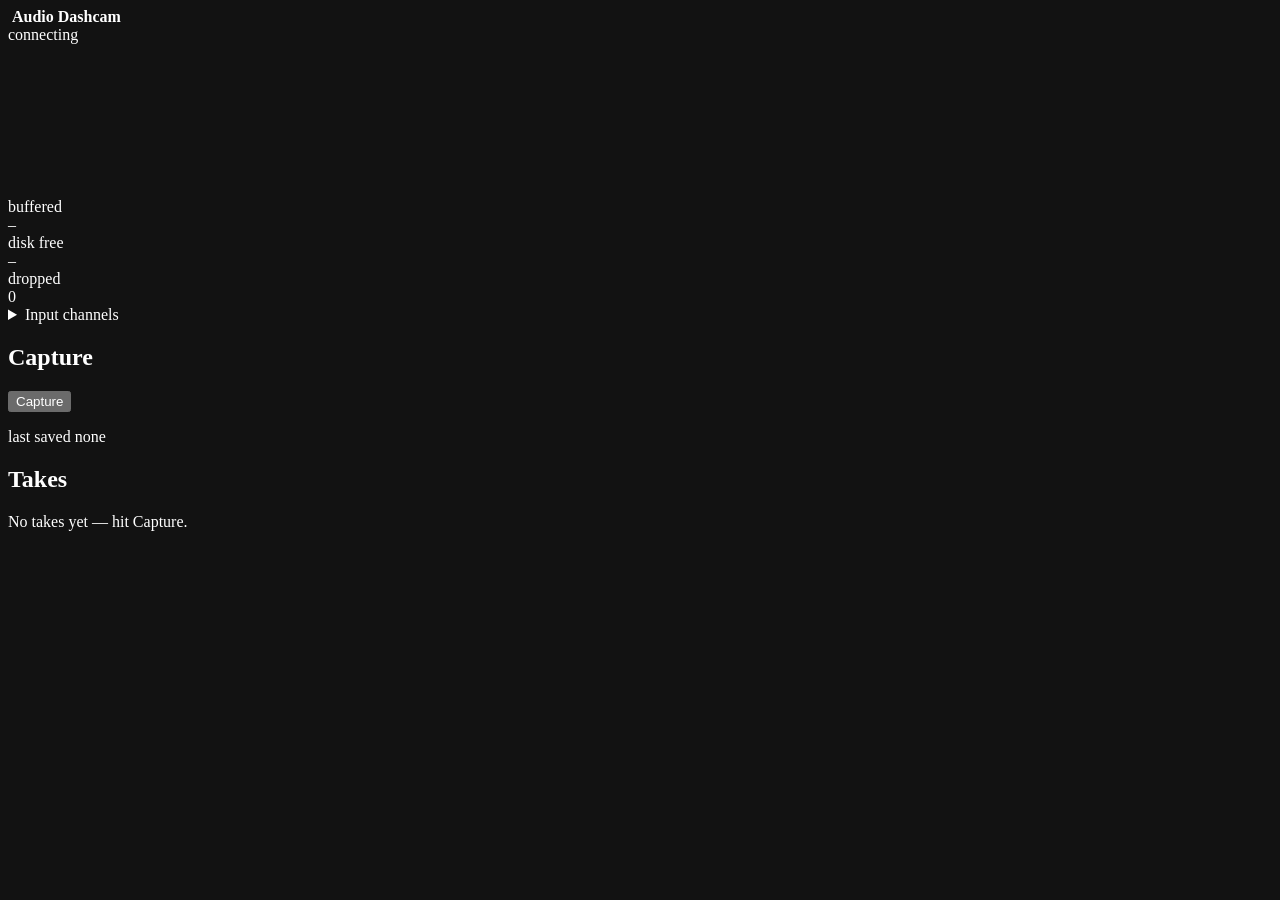
==== v2-go/static/index.html @ 8aade9f4 "Initial commit — audio dashcam An always-listening audio buffer for a Raspberry Pi. It continuously " ====
<!DOCTYPE html>
<html lang="en">
<head>
<meta charset="utf-8">
<meta name="viewport" content="width=device-width, initial-scale=1, viewport-fit=cover">
<title>Audio Dashcam</title>
<meta name="description" content="Always-listening audio buffer. Grab the last 30 seconds of the jam.">

<meta name="theme-color" content="#0b1120">
<meta name="color-scheme" content="dark">

<link rel="manifest" href="/manifest.json">
<link rel="icon" href="/icons/favicon-32.png" sizes="32x32">
<link rel="apple-touch-icon" href="/icons/apple-touch-icon.png">

<!-- iOS standalone launch works over plain HTTP; Android needs TLS for a
     full install, which this LAN device does not have. -->
<meta name="apple-mobile-web-app-capable" content="yes">
<meta name="mobile-web-app-capable" content="yes">
<meta name="apple-mobile-web-app-status-bar-style" content="black-translucent">
<meta name="apple-mobile-web-app-title" content="Dashcam">

<link rel="stylesheet" href="/styles.css">
</head>
<body>

<header class="topbar">
  <div class="brand">
    <img src="/icons/icon-192.png" alt="">
    <b>Audio Dashcam</b>
  </div>
  <div class="health">
    <span class="dot" id="health-dot"></span>
    <span id="health-text">connecting</span>
  </div>
</header>

<main>

  <section class="panel">
    <div class="viz-wrap" id="viz-wrap">
      <canvas id="viz"></canvas>
    </div>

    <div class="meters" id="meters"></div>

    <div class="stats">
      <div class="stat">
        <div class="k">buffered</div>
        <div class="v" id="stat-buffered">–</div>
      </div>
      <div class="stat">
        <div class="k">disk free</div>
        <div class="v" id="stat-disk">–</div>
      </div>
      <div class="stat">
        <div class="k">dropped</div>
        <div class="v" id="stat-xruns">0</div>
      </div>
    </div>

    <details class="chan" id="chan-diag">
      <summary>Input channels</summary>
      <div class="grid" id="chan-grid"></div>
      <p class="hint">
        Saving channels <b id="chan-saving">–</b> from <b id="chan-device">–</b>.
        Change with <code>SAVE_CHANNELS</code>.
      </p>
    </details>
  </section>

  <section class="panel">
    <h2>Capture</h2>
    <div class="seg" id="dur-seg" role="group" aria-label="Capture length"></div>
    <button class="capture-btn" id="capture-btn">Capture</button>
    <p class="last">last saved <span id="last-saved">none</span></p>
  </section>

  <section class="panel">
    <h2>Takes</h2>
    <div class="takes" id="takes"></div>
    <p class="empty" id="takes-empty">No takes yet — hit Capture.</p>
  </section>

</main>

<div id="toasts" aria-live="polite"></div>

<dialog class="sheet" id="confirm">
  <form method="dialog" class="sheet-inner">
    <h3>Delete this take?</h3>
    <p id="confirm-name"></p>
    <div class="sheet-actions">
      <button class="icon-btn" value="cancel">Cancel</button>
      <button class="icon-btn confirm" value="delete">Delete</button>
    </div>
  </form>
</dialog>

<script type="module" src="/app.js"></script>
</body>
</html>
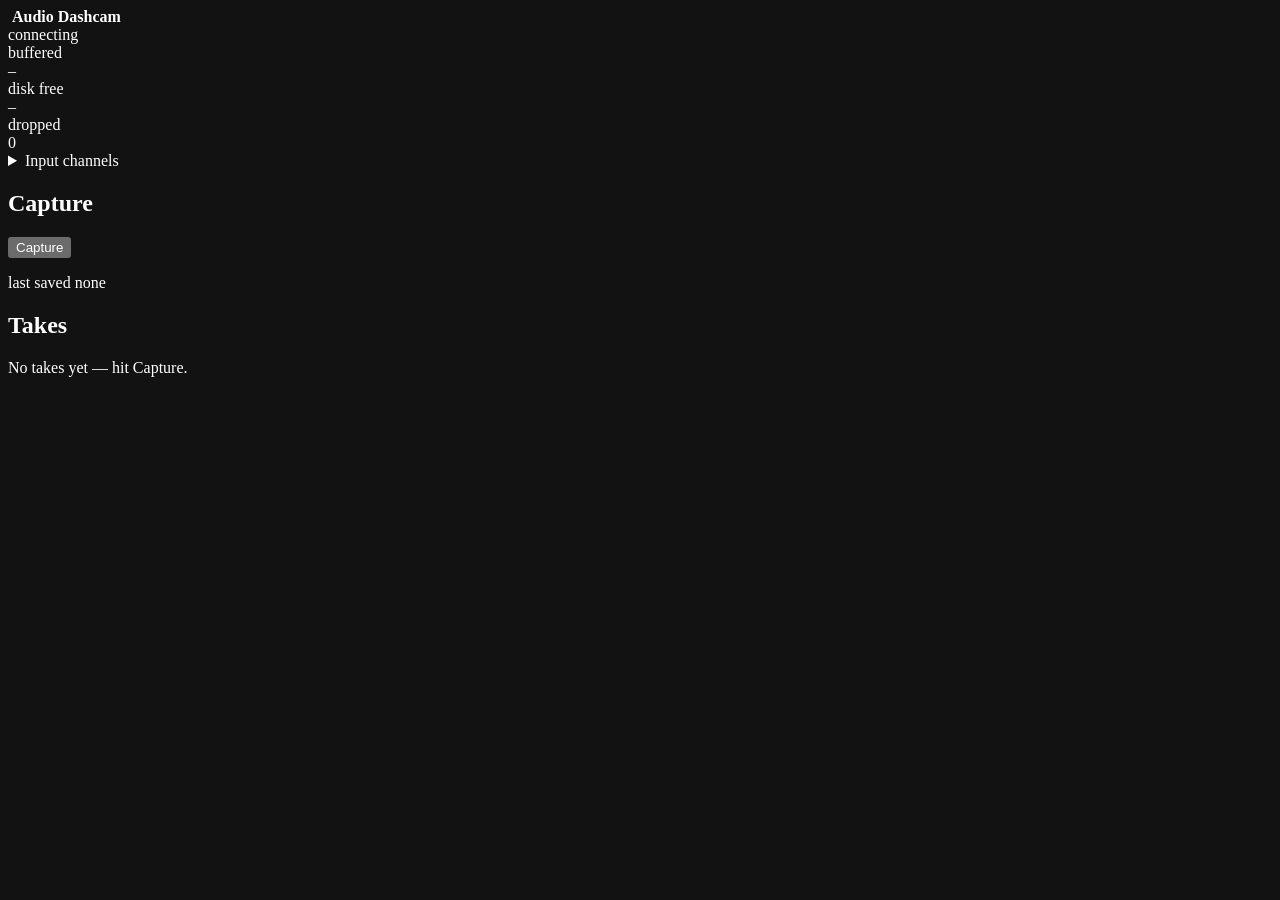
==== commit 7b82103c: "Lay out the buffer ribbon across both columns Co-Authored-By: Claude Opus 5 <noreply@anthropic.com> " ====
--- a/v2-go/static/index.html
+++ b/v2-go/static/index.html
@@ -13,8 +13,10 @@
 <link rel="icon" href="/icons/favicon-32.png" sizes="32x32">
 <link rel="apple-touch-icon" href="/icons/apple-touch-icon.png">
 
-<!-- iOS standalone launch works over plain HTTP; Android needs TLS for a
-     full install, which this LAN device does not have. -->
+<!-- Android needs TLS for a full install. That comes from `tailscale serve`
+     on the tailnet hostname; the plain-HTTP LAN address still works but will
+     not install, and app.js will not register the service worker there
+     because isSecureContext is false. -->
 <meta name="apple-mobile-web-app-capable" content="yes">
 <meta name="mobile-web-app-capable" content="yes">
 <meta name="apple-mobile-web-app-status-bar-style" content="black-translucent">
@@ -30,6 +32,12 @@
     <b>Audio Dashcam</b>
   </div>
   <div class="health">
+    <!-- Shown only while a screen wake lock is actually held. Icon-only on
+         purpose: .health has caused a topbar overflow before, and a phone that
+         is charging will show this at 390px. -->
+    <span class="awake" id="awake" hidden
+          title="Screen kept awake while charging"
+          aria-label="Screen kept awake while charging" role="img">&#9788;</span>
     <span class="dot" id="health-dot"></span>
     <span id="health-text">connecting</span>
   </div>
@@ -37,50 +45,61 @@
 
 <main>
 
-  <section class="panel">
-    <div class="viz-wrap" id="viz-wrap">
-      <canvas id="viz"></canvas>
-    </div>
+  <!-- The ribbon is a direct child of main, not of a column: at the
+       two-column breakpoints it spans both (grid-column: 1 / -1), which is the
+       only way the compressed old end gets enough pixels to be readable.
+       Its contents are built by lib/ribbon.js. -->
+  <div class="viz-wrap" id="viz-wrap"></div>
 
-    <div class="meters" id="meters"></div>
+  <div class="col col-monitor">
 
-    <div class="stats">
-      <div class="stat">
-        <div class="k">buffered</div>
-        <div class="v" id="stat-buffered">–</div>
+    <section class="panel">
+
+      <div class="meters" id="meters"></div>
+
+      <div class="stats">
+        <div class="stat">
+          <div class="k">buffered</div>
+          <div class="v" id="stat-buffered">–</div>
+        </div>
+        <div class="stat">
+          <div class="k">disk free</div>
+          <div class="v" id="stat-disk">–</div>
+        </div>
+        <div class="stat">
+          <div class="k">dropped</div>
+          <div class="v" id="stat-xruns">0</div>
+        </div>
       </div>
-      <div class="stat">
-        <div class="k">disk free</div>
-        <div class="v" id="stat-disk">–</div>
-      </div>
-      <div class="stat">
-        <div class="k">dropped</div>
-        <div class="v" id="stat-xruns">0</div>
-      </div>
-    </div>
 
-    <details class="chan" id="chan-diag">
-      <summary>Input channels</summary>
-      <div class="grid" id="chan-grid"></div>
-      <p class="hint">
-        Saving channels <b id="chan-saving">–</b> from <b id="chan-device">–</b>.
-        Change with <code>SAVE_CHANNELS</code>.
-      </p>
-    </details>
-  </section>
+      <details class="chan" id="chan-diag">
+        <summary>Input channels</summary>
+        <div class="grid" id="chan-grid"></div>
+        <p class="hint">
+          Saving channels <b id="chan-saving">–</b> from <b id="chan-device">–</b>.
+          Change with <code>SAVE_CHANNELS</code>.
+        </p>
+      </details>
+    </section>
 
-  <section class="panel">
-    <h2>Capture</h2>
-    <div class="seg" id="dur-seg" role="group" aria-label="Capture length"></div>
-    <button class="capture-btn" id="capture-btn">Capture</button>
-    <p class="last">last saved <span id="last-saved">none</span></p>
-  </section>
+    <section class="panel">
+      <h2>Capture</h2>
+      <div class="seg" id="dur-seg" role="group" aria-label="Capture length"></div>
+      <button class="capture-btn" id="capture-btn">Capture</button>
+      <p class="last">last saved <span id="last-saved">none</span></p>
+    </section>
 
-  <section class="panel">
-    <h2>Takes</h2>
-    <div class="takes" id="takes"></div>
-    <p class="empty" id="takes-empty">No takes yet — hit Capture.</p>
-  </section>
+  </div>
+
+  <div class="col col-library">
+
+    <section class="panel">
+      <h2>Takes</h2>
+      <div class="takes" id="takes"></div>
+      <p class="empty" id="takes-empty">No takes yet — hit Capture.</p>
+    </section>
+
+  </div>
 
 </main>
 
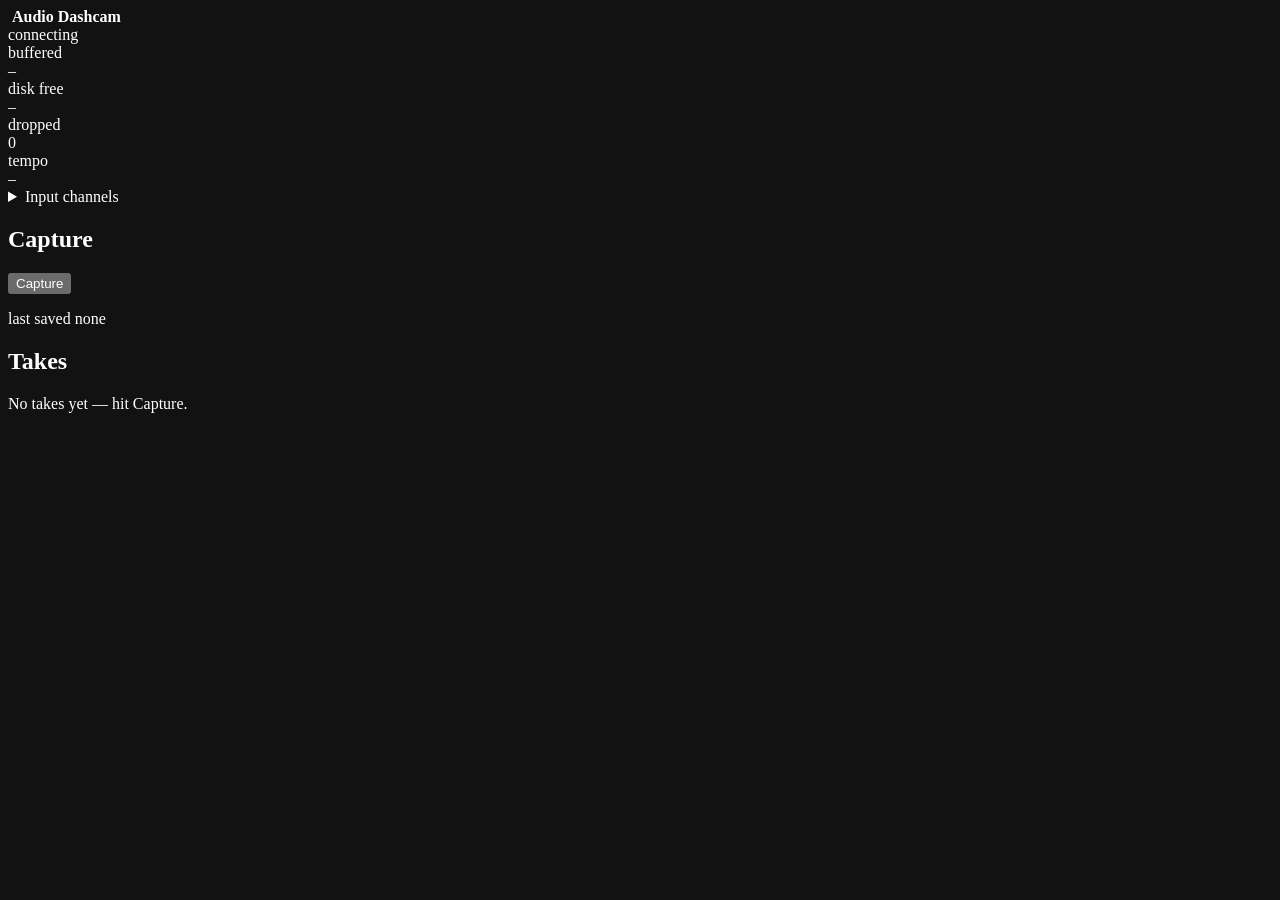
==== commit 5d8b9741: "Show the live tempo as a fourth stat tile A dash covers three real states, all of which mean the sam" ====
--- a/v2-go/static/index.html
+++ b/v2-go/static/index.html
@@ -70,6 +70,10 @@
           <div class="k">dropped</div>
           <div class="v" id="stat-xruns">0</div>
         </div>
+        <div class="stat">
+          <div class="k">tempo</div>
+          <div class="v" id="stat-tempo">–</div>
+        </div>
       </div>
 
       <details class="chan" id="chan-diag">
